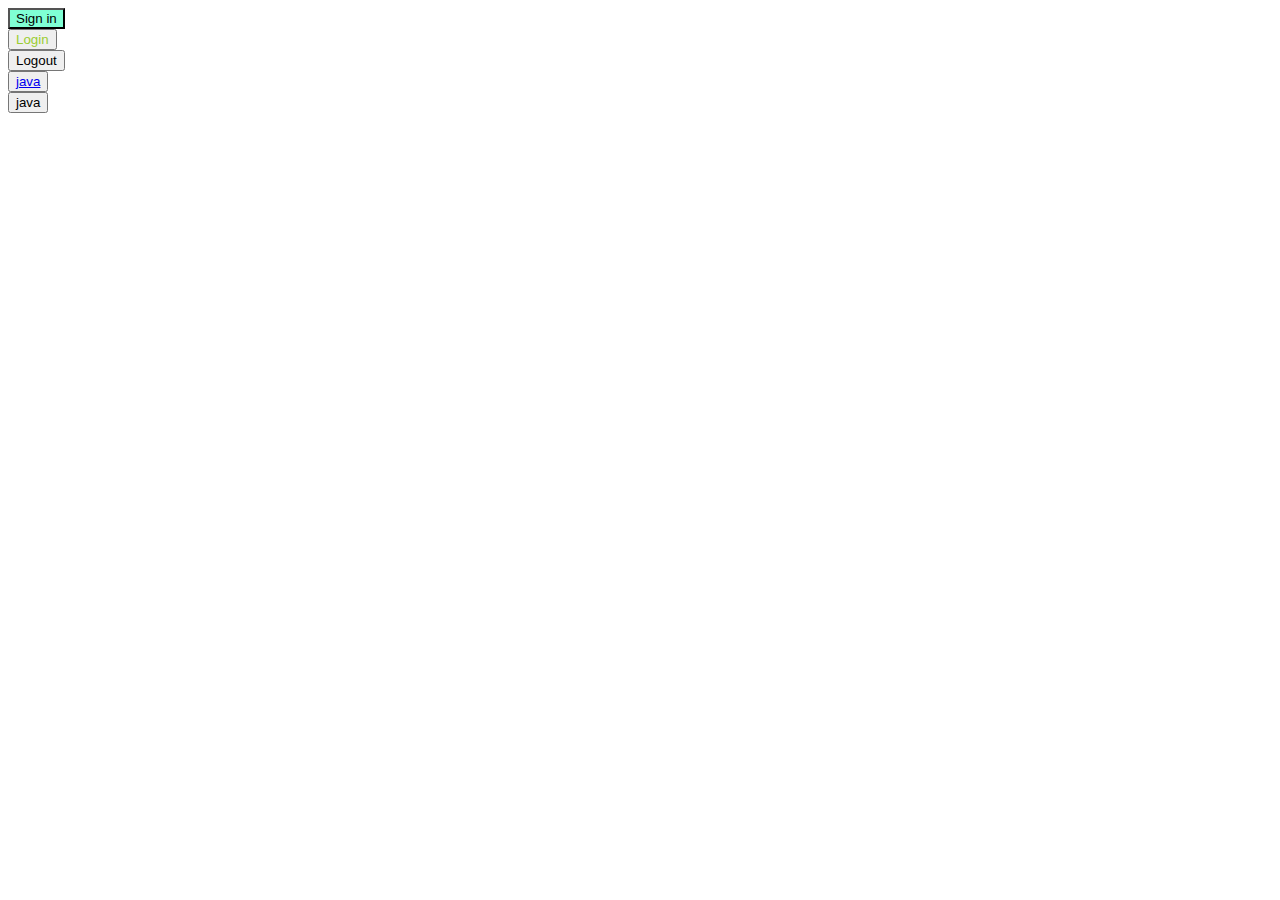
==== Buttons.html @ a59f3997 "programs done" ====
<!DOCTYPE html>
<html lang="en">
<head>
    <meta charset="UTF-8">
    <meta name="viewport" content="width=device-width, initial-scale=1.0">
    <title>Document</title>
</head>
<body>
    <button style="background-color: aquamarine;">Sign in</button><br>
    <button style="color: yellowgreen;">Login</button><br>
    <button>Logout</button><br>
    <button><a href="https://www.javatpoint.com/" target="_blank">java</a></button><br>
    <a href="https://www.javatpoint.com/"><button>java</button></a>
</body>
</html>
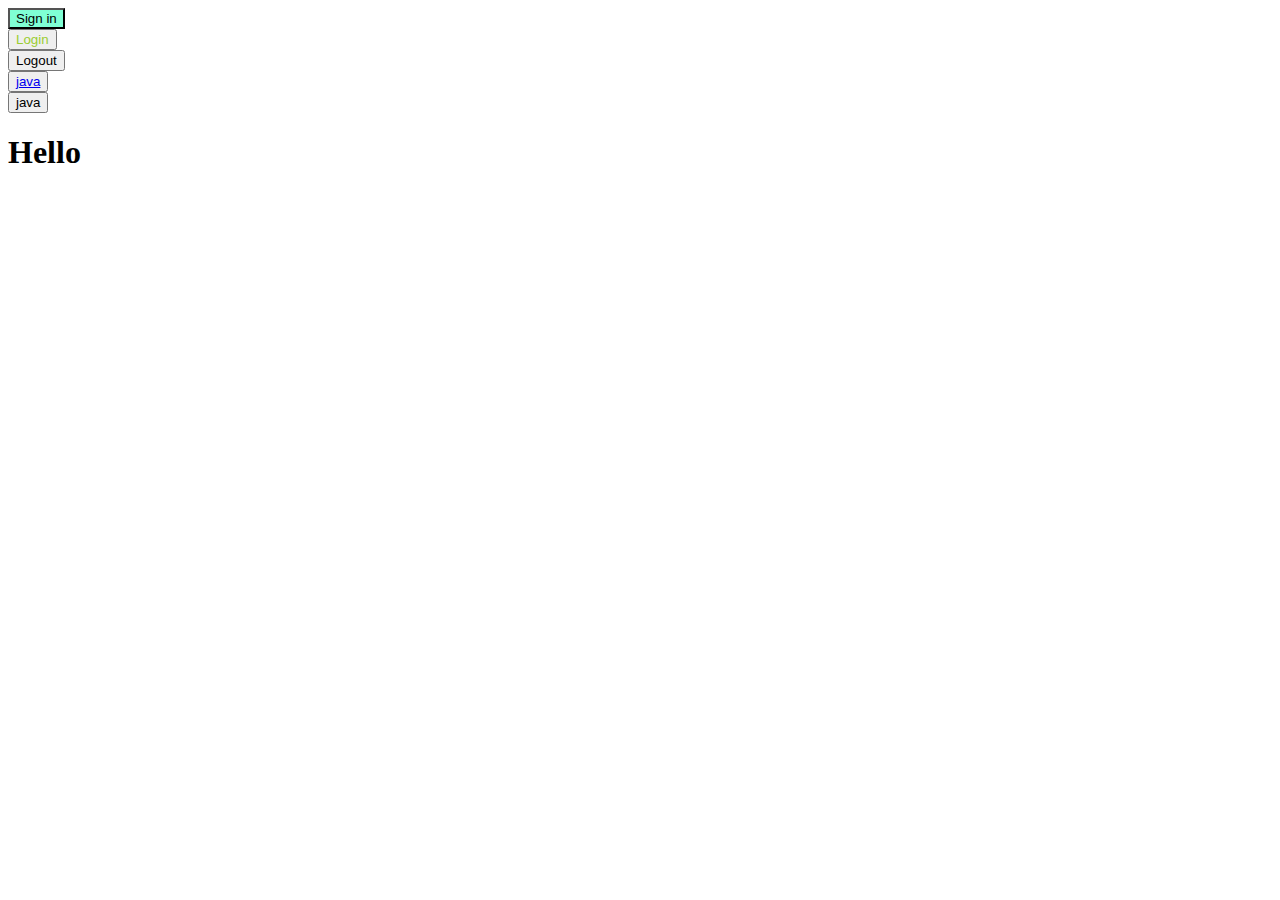
==== commit 1f8c3fbe: "programs done" ====
--- a/Buttons.html
+++ b/Buttons.html
@@ -11,5 +11,6 @@
     <button>Logout</button><br>
     <button><a href="https://www.javatpoint.com/" target="_blank">java</a></button><br>
     <a href="https://www.javatpoint.com/"><button>java</button></a>
+    <h1>Hello</h1>
 </body>
 </html>